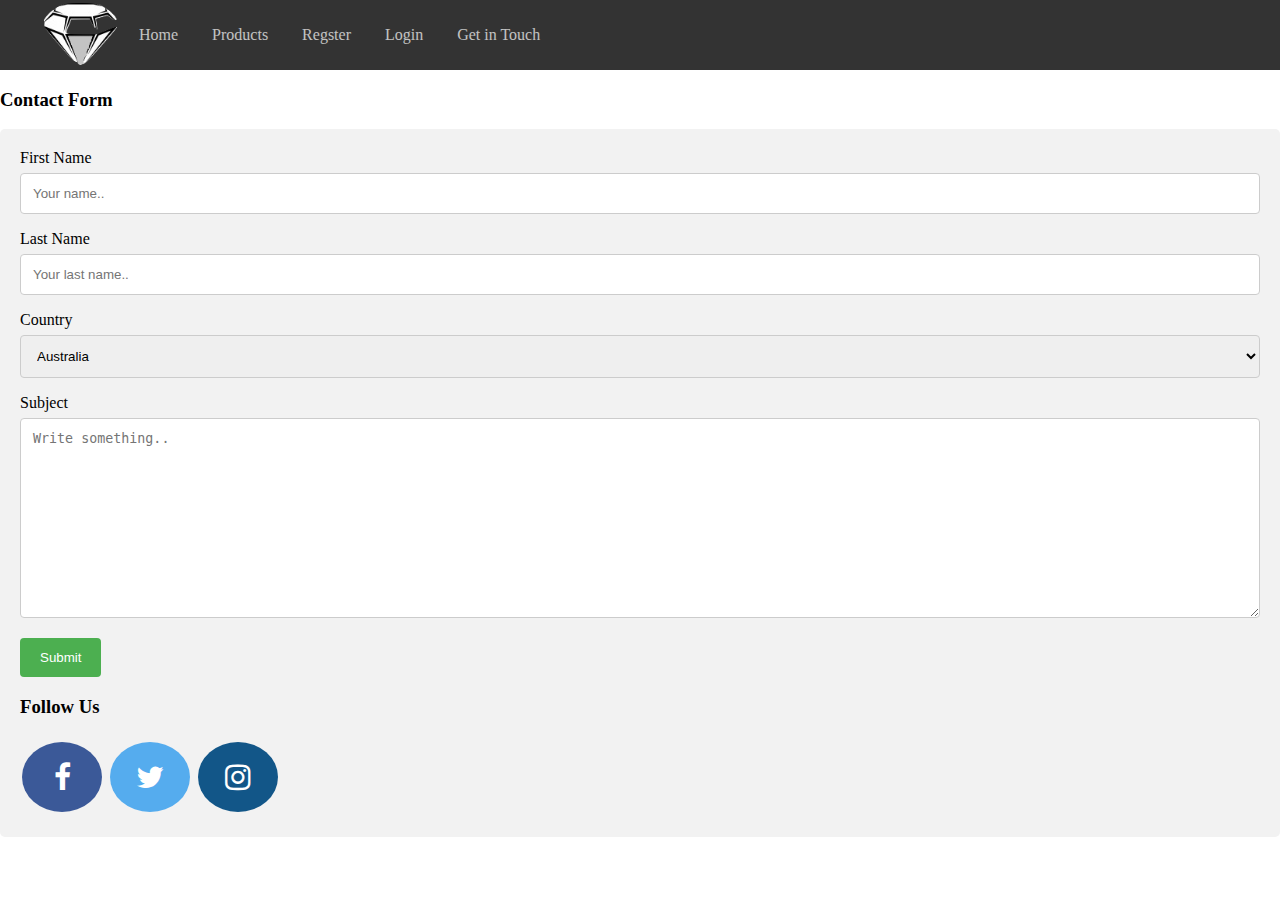
==== pages/contact.html @ b67a14e0 "finish the website" ====
<!DOCTYPE html>
<html>
<head>
	<title>Diamond Store</title>

	<link rel="stylesheet" href="https://cdnjs.cloudflare.com/ajax/libs/font-awesome/4.7.0/css/font-awesome.min.css">
	<link rel="stylesheet" type="text/css" href="../css/style.css">
</head>
<body>

	<div class="navigation-bar">
        <div id="navigation-container">
            <img src="../img/logo.png" style="width: 80px;"> 
            <ul>
                <li><a href="../index.html">Home</a></li>
                <li><a href="products.html">Products</a></li>
                <li><a href="register.html">Regster</a></li>
                <li><a href="login.html">Login</a></li>
                <li><a href="contact.html">Get in Touch</a></li>
            </ul>
        </div>
    </div>

    <h3>Contact Form</h3>

<div class="container">
  <form action="/action_page.php">
    <label for="fname">First Name</label>
    <input type="text" id="fname" name="firstname" placeholder="Your name..">

    <label for="lname">Last Name</label>
    <input type="text" id="lname" name="lastname" placeholder="Your last name..">

    <label for="country">Country</label>
    <select id="country" name="country">
      <option value="australia">Australia</option>
      <option value="canada">Canada</option>
      <option value="usa">USA</option>
    </select>

    <label for="subject">Subject</label>
    <textarea id="subject" name="subject" placeholder="Write something.." style="height:200px"></textarea>

    <input type="submit" value="Submit">
  </form>

  <h3>Follow Us</h3>
  	<a href="#" class="fa fa-facebook"></a>
	<a href="#" class="fa fa-twitter"></a>
	<a href="#" class="fa fa-instagram"></a>
</div>
</body>
</html>
---- css/style.css ----
html, body {
    margin: 0;
}

.logo {
  float: left;
}
/* ~~ Top Navigation Bar ~~ */

#navigation-container {
  width: 1200px;
  margin: 0 auto;
  height: 70px;
}

.navigation-bar {
  background-color: #333;
  height: 70px;
  width: 100%;
}

.navigation-bar ul {
  padding: 0px;
  margin: 0px;
  text-align: center;
}

.navigation-bar li {
  list-style-type: none;
  padding: 0px;
  height: 24px;
  margin-top: 4px;
  margin-bottom: 4px;
  display: inline;
}

.navigation-bar li a {
  color: white;
  font-size: 16px;
  text-decoration: none;
  line-height: 70px;
  padding: 5px 15px;
  opacity: 0.7;
}

#menu {
  float: right;
}

.navigation-bar ul {
  padding: 0px;
  margin: 0px;
  text-align: center;
  display:inline-block;
  vertical-align:top;
}

* {box-sizing: border-box}

input[type=text], input[type=password] {
    width: 100%;
    padding: 15px;
    margin: 5px 0 22px 0;
    display: inline-block;
    border: none;
    border: solid 1px #f1f1f1;
}

hr {
    border: 1px solid #f1f1f1;
    margin-bottom: 25px;
}

button {
    background-color: #386775;
    color: white;
    padding: 14px 20px;
    margin: 8px 0;
    border: none;
    cursor: pointer;
    width: 100%;
    opacity: 0.9;
}

.signupbtn {
  float: left;
  width: 100%;
}

.container {
    padding: 16px;
}

.clearfix::after {
    content: "";
    clear: both;
    display: table;
}

input[type=text], input[type=number], select, textarea {
    width: 100%;
    padding: 12px;
    border: 1px solid #ccc;
    border-radius: 4px;
    box-sizing: border-box;
    margin-top: 6px;
    margin-bottom: 16px;
    resize: vertical;
}

input[type=submit] {
    background-color: #4CAF50;
    color: white;
    padding: 12px 20px;
    border: none;
    border-radius: 4px;
    cursor: pointer;
}

input[type=submit]:hover {
    background-color: #45a049;
}

.container {
    border-radius: 5px;
    background-color: #f2f2f2;
    padding: 20px;
}

.fa {
  padding: 20px;
  font-size: 30px;
  width: 80px;
  text-align: center;
  text-decoration: none;
  margin: 5px 2px;
  border-radius: 50%;
}

.fa-facebook {
  background: #3B5998;
  color: white;
}

.fa-twitter {
  background: #55ACEE;
  color: white;
}

.fa-instagram {
  background: #125688;
  color: white;
}

.w3-card-4, .w3-hover-shadow:hover {
    box-shadow: none; 
}
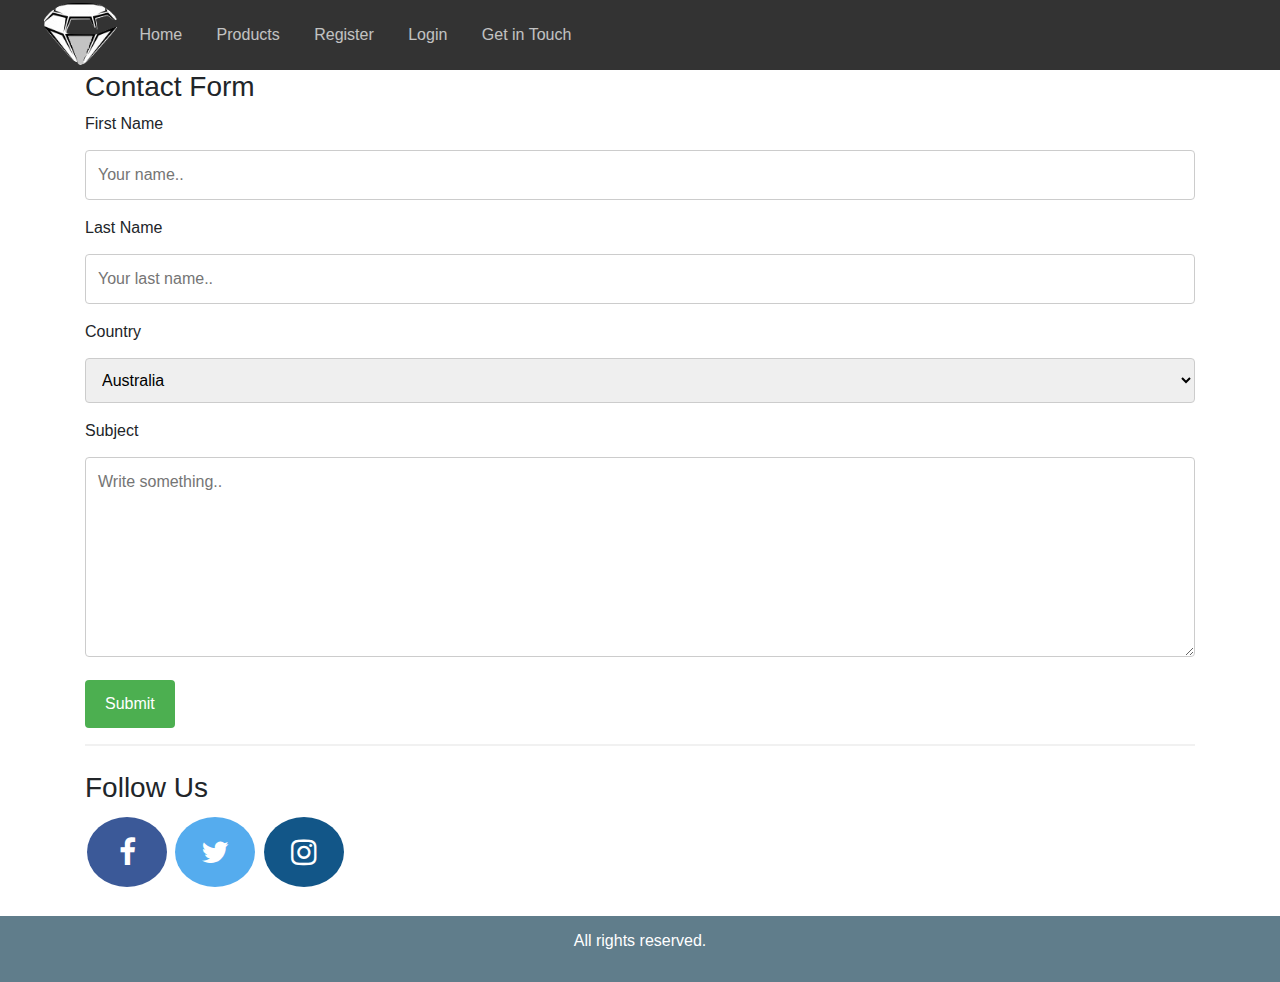
==== commit 12992f7e: "changes something" ====
--- a/pages/contact.html
+++ b/pages/contact.html
@@ -3,27 +3,36 @@
 <head>
 	<title>Diamond Store</title>
 
+  <link rel="stylesheet" href="https://maxcdn.bootstrapcdn.com/bootstrap/4.0.0/css/bootstrap.min.css">
 	<link rel="stylesheet" href="https://cdnjs.cloudflare.com/ajax/libs/font-awesome/4.7.0/css/font-awesome.min.css">
 	<link rel="stylesheet" type="text/css" href="../css/style.css">
+
+  <style type="text/css">
+    a:hover {
+      color: white;
+      text-decoration: none;
+    }
+  </style>
 </head>
 <body>
 
 	<div class="navigation-bar">
         <div id="navigation-container">
-            <img src="../img/logo.png" style="width: 80px;"> 
+          <a href="../index.html">
+              <img src="../img/logo.png" style="width: 80px;">            
+          </a>
             <ul>
                 <li><a href="../index.html">Home</a></li>
                 <li><a href="products.html">Products</a></li>
-                <li><a href="register.html">Regster</a></li>
+                <li><a href="register.html">Register</a></li>
                 <li><a href="login.html">Login</a></li>
                 <li><a href="contact.html">Get in Touch</a></li>
             </ul>
         </div>
     </div>
 
-    <h3>Contact Form</h3>
-
 <div class="container">
+  <h3>Contact Form</h3>
   <form action="/action_page.php">
     <label for="fname">First Name</label>
     <input type="text" id="fname" name="firstname" placeholder="Your name..">
@@ -43,11 +52,16 @@
 
     <input type="submit" value="Submit">
   </form>
+  <hr>
+  <h3>Follow Us</h3>
+  	 <a href="https://www.facebook.com/" class="fa fa-facebook"></a>
+	   <a href="https://twitter.com/" class="fa fa-twitter"></a>
+	   <a href="https://www.instagram.com/?hl=en" class="fa fa-instagram"></a>
+</div>
 
-  <h3>Follow Us</h3>
-  	<a href="#" class="fa fa-facebook"></a>
-	<a href="#" class="fa fa-twitter"></a>
-	<a href="#" class="fa fa-instagram"></a>
-</div>
+   <br>
+   <footer>
+      <p>All rights reserved.</p>
+   </footer>  
 </body>
 </html>--- a/css/style.css
+++ b/css/style.css
@@ -87,10 +87,6 @@
   width: 100%;
 }
 
-.container {
-    padding: 16px;
-}
-
 .clearfix::after {
     content: "";
     clear: both;
@@ -121,12 +117,6 @@
     background-color: #45a049;
 }
 
-.container {
-    border-radius: 5px;
-    background-color: #f2f2f2;
-    padding: 20px;
-}
-
 .fa {
   padding: 20px;
   font-size: 30px;
@@ -152,6 +142,17 @@
   color: white;
 }
 
-.w3-card-4, .w3-hover-shadow:hover {
-    box-shadow: none; 
+.card-img-top {
+  height: 200px;
+}
+
+.card {
+  text-align: center;
+}
+
+footer {
+  background: #607d8b;
+  color: white;
+  text-align: center;
+  padding: 1%;
 }